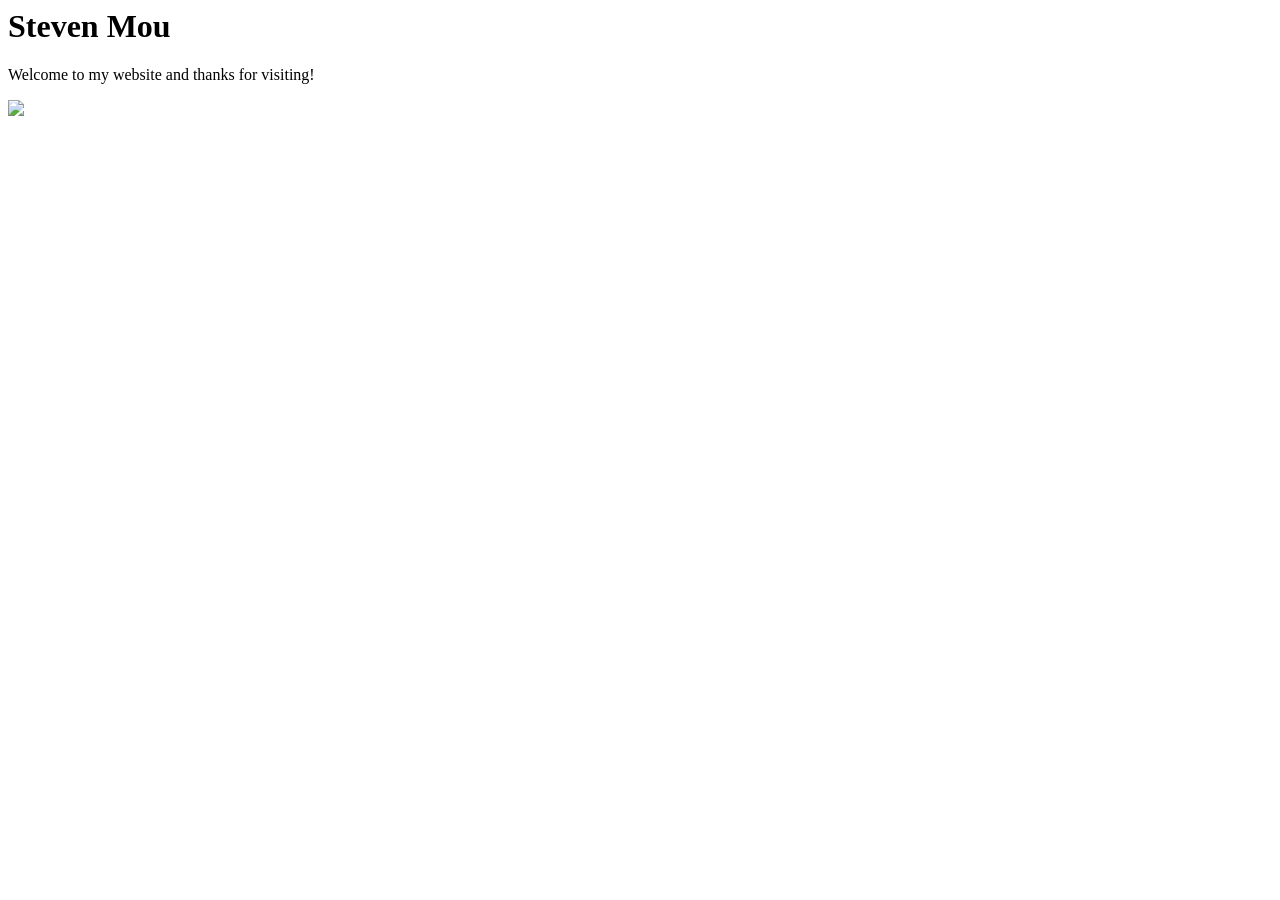
==== index.html @ ac07d2c6 "Create index.html" ====
<html>
  <body>
    <h1>Steven Mou</h1>
    <p>Welcome to my website and thanks for visiting!</p>
    <img src="https://i.pinimg.com/originals/2d/a5/cc/2da5cccdaa10e142846390f3851feb46.gif">
  </body>
</html>
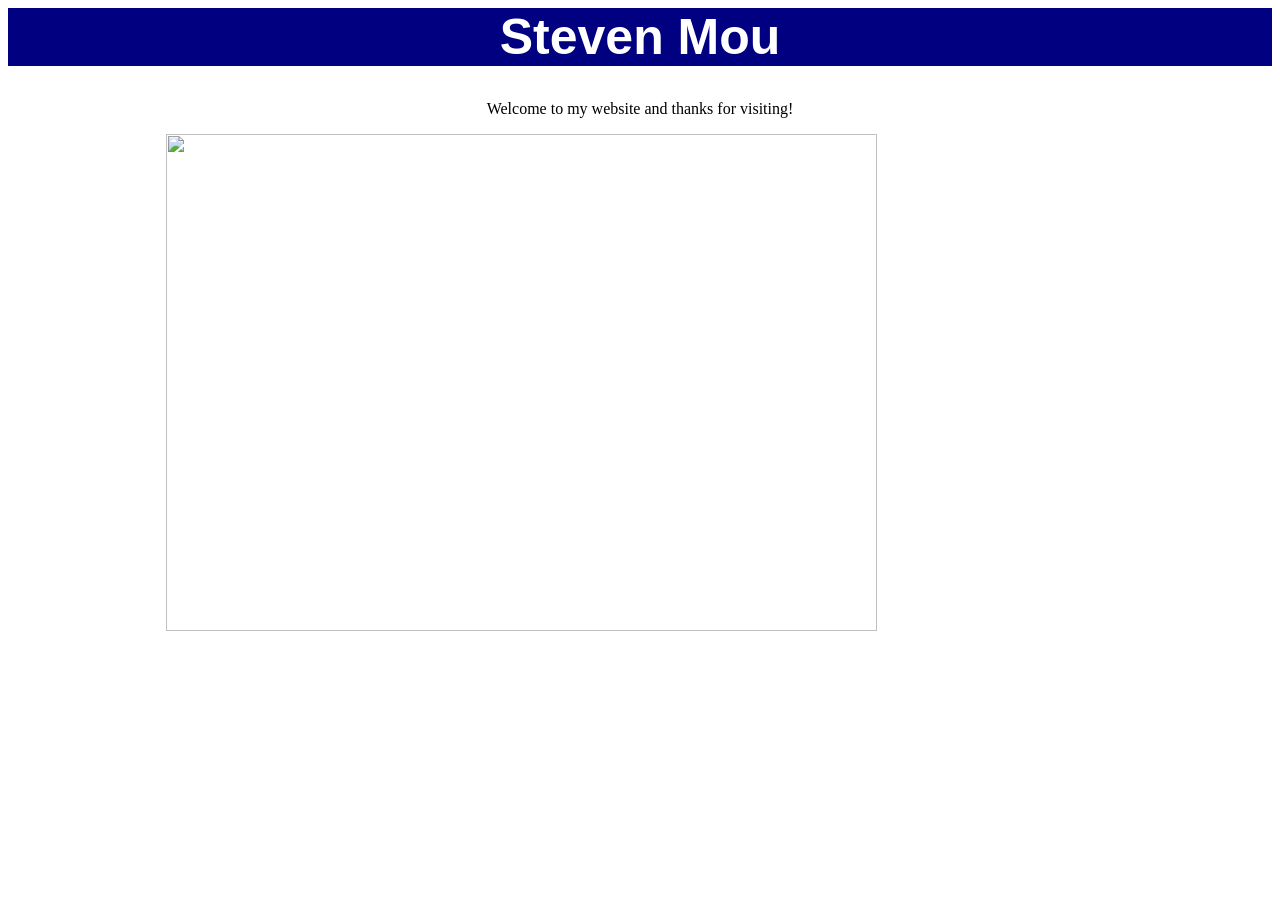
==== commit 0c80b6b1: "Link to index.css" ====
--- a/index.html
+++ b/index.html
@@ -1,7 +1,11 @@
 <html>
-  <body>
+<head>
+    <link href="index.css" rel="stylesheet" type="text/css">
+    <title>Steven M's Site</title>
+</head>
+<body>
     <h1>Steven Mou</h1>
     <p>Welcome to my website and thanks for visiting!</p>
-    <img src="https://i.pinimg.com/originals/2d/a5/cc/2da5cccdaa10e142846390f3851feb46.gif">
-  </body>
+    <img id="minion" class="center" src="https://i.pinimg.com/originals/2d/a5/cc/2da5cccdaa10e142846390f3851feb46.gif">
+</body>
 </html>
--- a/index.css
+++ b/index.css
@@ -0,0 +1,21 @@
+h1 {
+    text-align:center;
+    font-size: 50px;
+    font-family:Arial, Helvetica, sans-serif;
+    font-weight:bold;
+    background-color:navy;
+    color: white;
+}
+
+p {
+    text-align: center;
+    font-size 20px;
+    font-family: Impact;
+}
+
+.center {
+    display: block;
+    margin-left:auto;
+    margin-right:auto;
+    width:75%;
+}
